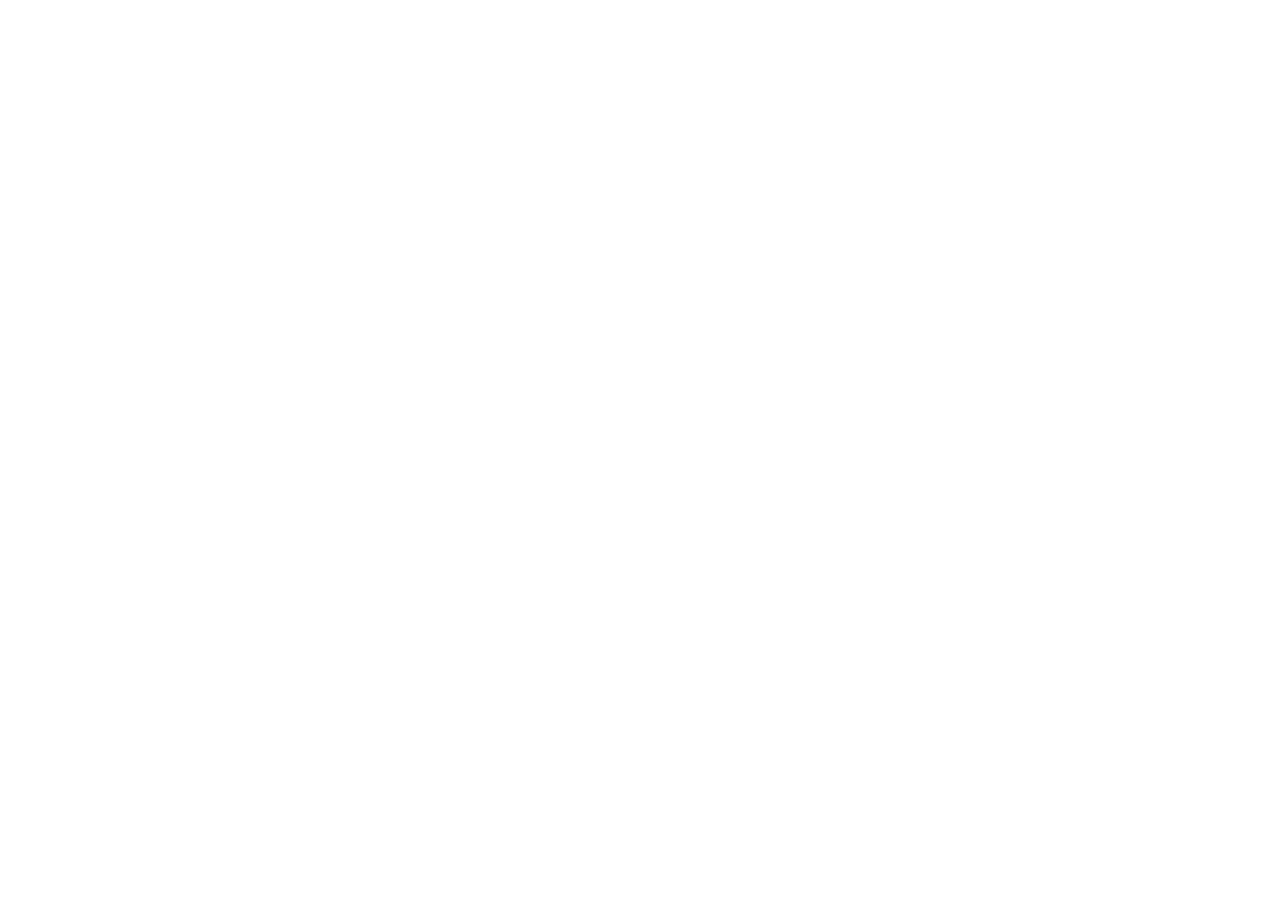
==== prof.off/index.html @ 65b05ec2 "feat: novo projeto - site offspring" ====
<!DOCTYPE html>
<html lang="en">
<head>
    <meta charset="UTF-8">
    <meta name="viewport" content="width=device-width, initial-scale=1.0">
    <link rel="stylesheet" href="css/style.css">
    <title>Document</title>
</head>
<body>
    
</body>
</html>
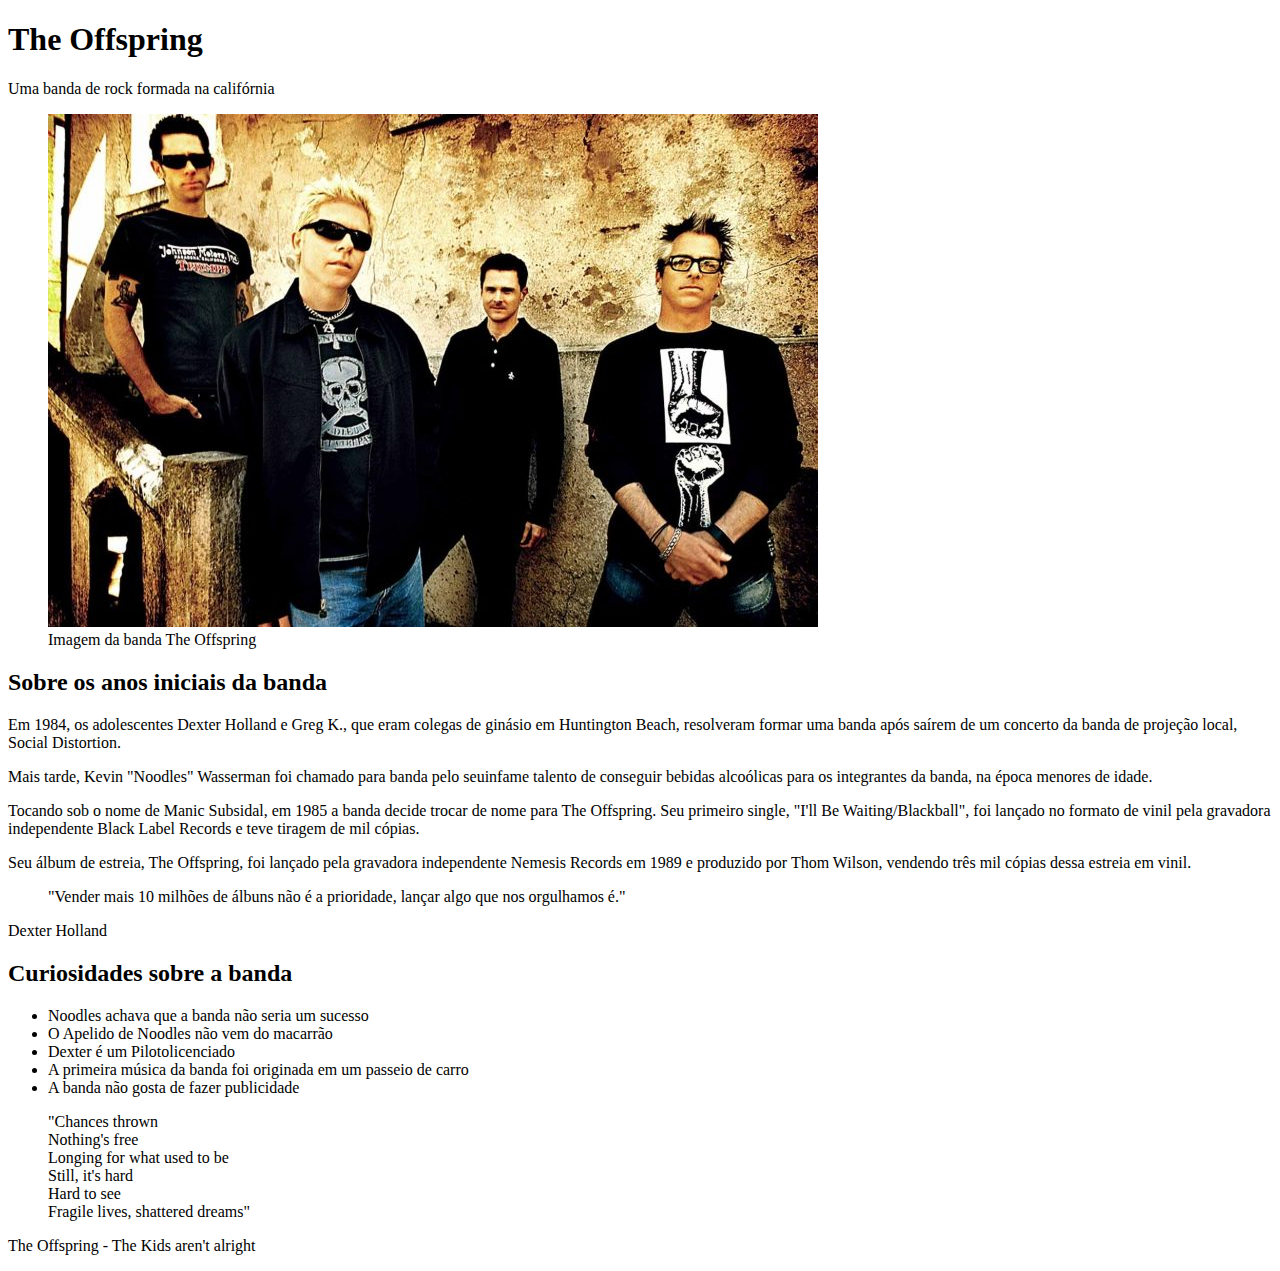
==== commit ddbd3787: "feat: Biografia, Curiosidades e citações da banda The Offspring" ====
--- a/prof.off/index.html
+++ b/prof.off/index.html
@@ -4,9 +4,70 @@
     <meta charset="UTF-8">
     <meta name="viewport" content="width=device-width, initial-scale=1.0">
     <link rel="stylesheet" href="css/style.css">
-    <title>Document</title>
+    <title>Página de Tributo: The Offspring</title>
 </head>
 <body>
-    
+    <div class="container">
+        <!-- Cabeçalho -->
+         <div class="header">
+            <h1 class="main-title">The Offspring</h1>
+            <p class="main-paragraph">Uma banda de rock formada na califórnia</p>
+         </div>
+         <!-- Imagem de destaque -->
+          <div class="feature-image">
+            <figure>
+                <img src="img/offspring_1.jpg" alt="A Banda The Offspring">
+                <figcaption>Imagem da banda The Offspring</figcaption>
+            </figure>
+          </div>
+          <!-- Biografia -->
+          <div class="biography-container">
+            <h2>Sobre os anos iniciais da banda</h2>
+        <p>
+          Em 1984, os adolescentes
+          <span class="bold">Dexter Holland e Greg K</span>., que eram colegas de ginásio em Huntington Beach, resolveram formar uma banda após saírem de um concerto da banda de projeção local, Social Distortion.
+        </p>
+        <p>
+          Mais tarde, Kevin "Noodles" Wasserman foi chamado para banda pelo seu<span class="bold">infame talento de conseguir bebidas alcoólicas</span>   para os integrantes da banda, na época menores de idade.
+        </p>
+        <p>
+          Tocando sob o nome de Manic Subsidal, em 1985 a banda decide trocar de nome para <span class="bold">The Offspring</span>. Seu primeiro single, "I'll Be Waiting/Blackball", foi lançado no formato de vinil pela gravadora independente Black Label Records e teve tiragem de mil cópias.
+        </p>
+        <p>
+          Seu álbum de estreia, The Offspring, foi lançado pela gravadora independente Nemesis Records em 1989 e produzido por Thom Wilson, <span class="bold">vendendo três mil cópias dessa estreia em vinil.</span>
+        </p>
+          </div>
+          <!-- Container de citação -->
+           <div class="quotes-container">
+                <blockquote>
+                    "Vender mais 10 milhões de álbuns não é a prioridade, lançar algo que nos orgulhamos é."
+                </blockquote>
+                <p>Dexter Holland</p>
+           </div>
+           <!-- Curiosidades -->
+            <div class="curiosities-container">
+                <h2>Curiosidades sobre a banda</h2>
+                <!-- ul>li*5 -->
+                <ul>
+                    <li>Noodles achava que a banda não seria um sucesso</li>
+                    <li>O Apelido de Noodles não vem do macarrão</li>
+                    <li>Dexter é um <span class="bold">Piloto</span>licenciado</li>
+                    <li>A primeira música da banda foi originada em um passeio de carro</li>
+                    <li>A banda não gosta de fazer publicidade</li>
+                </ul>
+            </div>
+            <!-- Segunda citação -->
+             <div class="quotes-container">
+                <blockquote>
+                    "Chances thrown <br/>
+                    Nothing's free <br/>
+                    Longing for what used to be <br/>
+                    Still, it's hard <br/>
+                    Hard to see <br/>
+                    Fragile lives, shattered dreams" 
+                </blockquote>
+                <p>The Offspring - The Kids aren't alright</p>
+             </div>
+    </div>
 </body>
 </html>